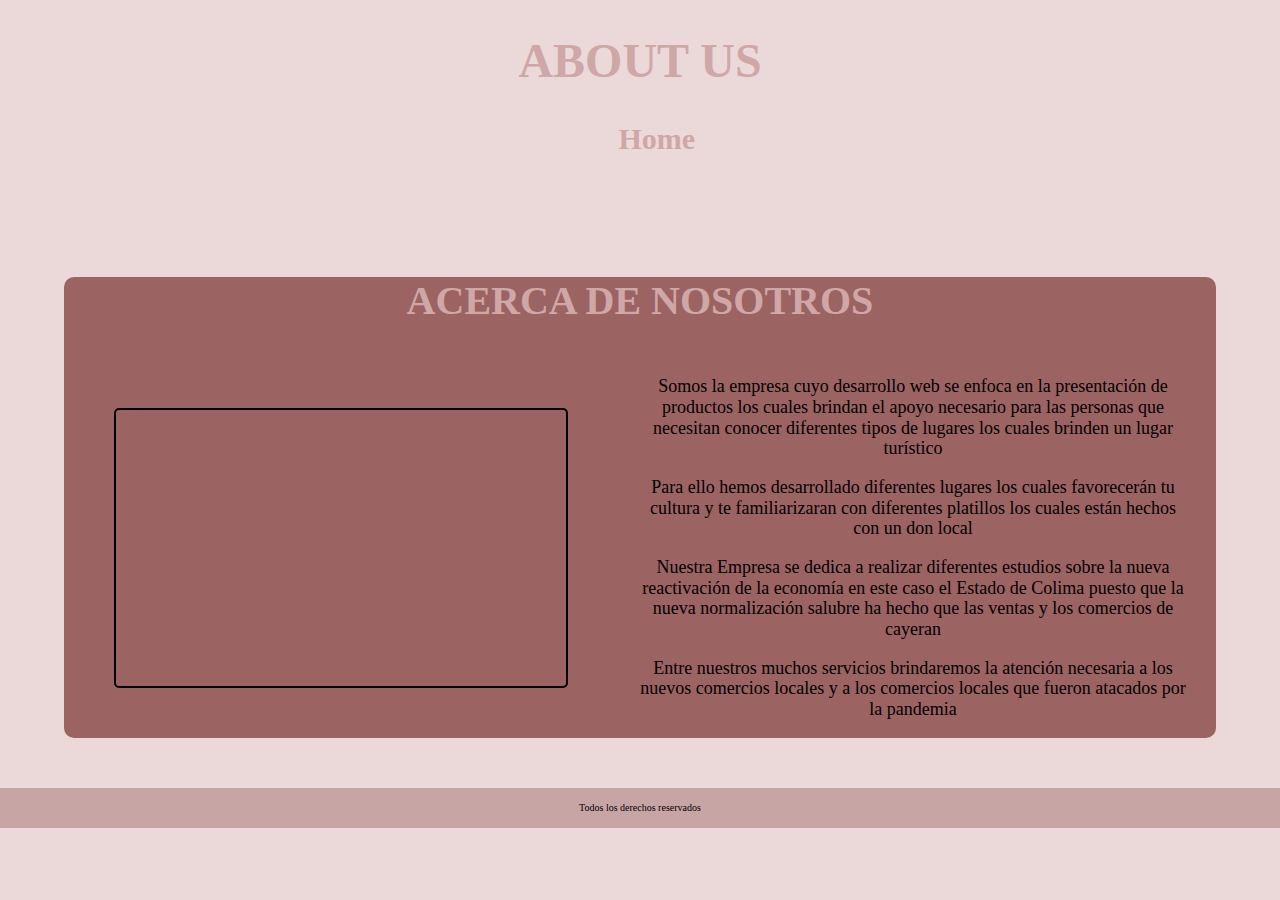
==== aboutUs.html @ f97d8562 "complet proyect gp" ====
<!DOCTYPE html>
<html lang="en">
    <head>
        <meta charset="UTF-8">
        <meta http-equiv="X-UA-Compatible" content="IE=edge">
        <meta name="viewport" content="width=device-width, initial-scale=1.0">
        <title>About Us</title>
        <link rel="stylesheet" href="/css/normalize.css">
        <link rel="stylesheet" href="/css/styles.css">
    </head>
    <body>
        <header>

            <div class="nave">
                <h1>About Us</h1>
                <a id="home-boton" href="/html/index.html">Home</a>

            </div>

        </header>
        <div class="container contenedor--places">
            <div class="places">
                <div class="places--tittle">
                    <h2>Acerca de nosotros</h2>
                </div>
                <div class="placescon">

                    <img class="imagenc" src="/src/images/teamwork.jpg" alt="">

                    <div class="places--info">
                        <p>
                            Somos la empresa cuyo desarrollo web se enfoca en la presentación de productos
                            los cuales brindan el apoyo necesario para las personas que necesitan conocer
                            diferentes tipos de lugares los cuales brinden un lugar turístico</p>
                        <p>Para ello hemos desarrollado diferentes lugares los cuales favorecerán tu
                            cultura y te familiarizaran con diferentes platillos los cuales están hechos con
                            un don local
                        </p>
                        <p>
                            Nuestra Empresa se dedica a realizar diferentes estudios sobre la nueva
                            reactivación de la economía en este caso el Estado de Colima puesto que la nueva
                            normalización salubre ha hecho que las ventas y los comercios de cayeran</p>
                        <p>
                            Entre nuestros muchos servicios brindaremos la atención necesaria a los nuevos
                            comercios locales y a los comercios locales que fueron atacados por la pandemia</p>
                    </div>
                </div>
            </div>

        </div>
        <footer class="futer">
            <p class="futer_class" >Todos los derechos reservados</p>
            <div class="facebook_icon"></div>
            <div class="whats_icon"></div>
            <div class="instagram_icon"></div>
        </footer>
    </body>
</html>
---- css/styles.css ----
/* Globales */
html {
    margin: 0;
    padding: 0;
    box-sizing: border-box;
    font-size: 62.5%;
    background-color: #ebd9d9;

}
a {
    font-family: 'Dancing Script', cursive;
    text-decoration: none;
    color: #cfa7a7;
    font-size: 3rem;
    font-weight: 600;

}
h1,
h2,
h3 {
    line-height: 1.2;
    color: #cfa7a7;
    font-family: 'Bitter', serif;
    text-transform: uppercase;
}
h1 {
    font-size: 4.8rem;
    font-family: 'Dancing Script', cursive;
}
h2 {
    font-size: 4rem;
}
h3 {
    font-size: 3.2rem;
}
.container {
    width: min(90%, 120rem);
    margin: 0 auto;
    justify-content: center;
}
.navegation {
    display: grid;

    color: #000000;
    grid-template-columns: repeat(2, 1fr);
    text-align: center;
    align-items: center;
}
.navegation-bar {
    display: grid;
    grid-template-columns: repeat(2, 1fr);
    margin: 0 auto;
    padding: 0;

}
img {
    max-width: 100%;
}
.contenedor--places {
    background-color: #9c6363;
    border-radius: 1rem;
}
.placescon {
    display: grid;
    grid-template-columns: repeat(2, 1fr);
    margin-top: 1rem;
}
.imagenc {
    width: 45rem;
    border: solid 2px #000;
    border-radius: 5px;
    margin: 5rem;
    padding: 5rem auto;
    
}
.places--info {
   font-size: large;
   text-align: center;
   justify-content: center;
   align-items: center;
    margin-right: 3rem;
    

}
.places--infoo {
    background-color: #9c63636e;
   font-size: large;
   text-align: center;
   justify-content: center;
   align-items: center;
    margin-right: 3rem;
    

}
.places--tittle {
 text-align: center;
}
@media (max-width: 480px) {
    .placescon {
        display: flex;
        flex-direction: column;
    }
    
    .imagenc {
        width: 30rem;
        border: solid 2px #000;
        border-radius: 5px;
        margin: 0 0 2rem 4rem;
        
    }
    
    .navegation {
        display: flex;
        flex-direction: column;
    }
    .navegation-bar {
        display: flex;
        flex-direction: column;
    }
}


.nave {
    display: grid;
    grid-template-rows: repeat(2, 1fr);
    
    justify-content: center;
}
#home-boton {
    margin-left: 10rem;
}
.futer {
    display: flex;
    flex-direction: column;
    height: 4rem;
    font-size: 1rem;
    background-color: #9c636371;
    text-align: center;
    justify-content: center;
    margin-top: 5rem;
}



/*<p>
                    <p> Engelberg in Switzerland is a resort village which is located in the heart of
                        Switzerland’s Uri Alps. This Alpine village was formed around a medieval
                        monastery and is known for its mesmerizing landscapes, scrumptious cheese, ski
                        slopes, chocolates and humble hospitality. If you enjoy skiing or taking in the
                        breathtaking views of untouched nature, this is the place for you to be at.</p>*/
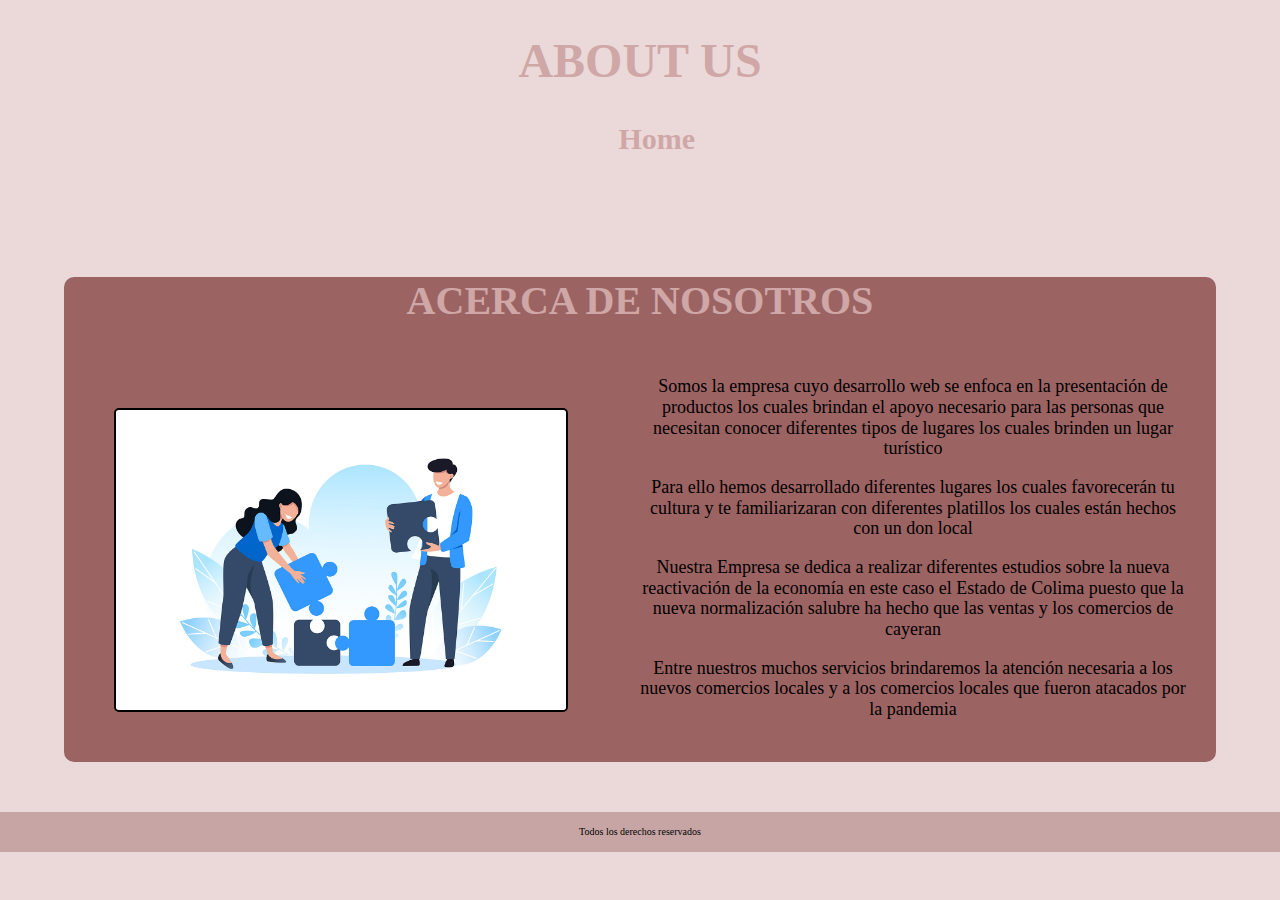
==== commit c899527e: "finaly" ====
--- a/aboutUs.html
+++ b/aboutUs.html
@@ -13,7 +13,7 @@
 
             <div class="nave">
                 <h1>About Us</h1>
-                <a id="home-boton" href="/html/index.html">Home</a>
+                <a id="home-boton" href="/index.html">Home</a>
 
             </div>
 
@@ -25,7 +25,7 @@
                 </div>
                 <div class="placescon">
 
-                    <img class="imagenc" src="/src/images/teamwork.jpg" alt="">
+                    <img class="imagenc" src="/images/teamwork.jpg" alt="">
 
                     <div class="places--info">
                         <p>
